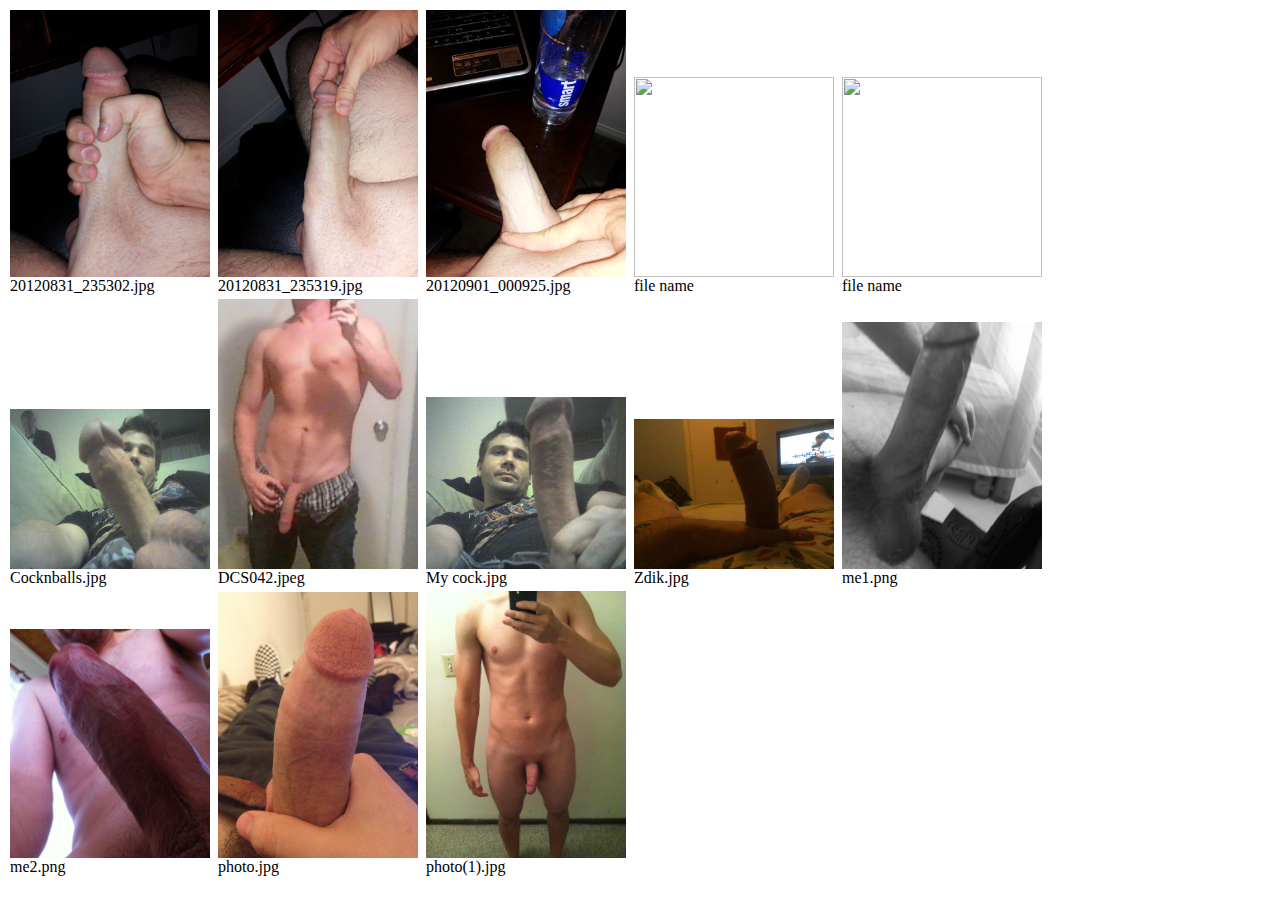
==== index.html @ 6b740925 "no message" ====
<html>
<head>
    <link rel="stylesheet" type="text/css" href="r_o_d.css">
</head>

<body>

<!--<h1>Contributor: Alexandra</h1>-->
<div class="row">

<div class="pic_box"><figure><img src="Alexandra/20120831_235302.jpg">
<figcaption> 20120831_235302.jpg</figcaption></figure></div>

<div class="pic_box"><figure><img src="Alexandra/20120831_235319.jpg">
<figcaption> 20120831_235319.jpg</figcaption></figure></div>

<div class="pic_box"><figure><img src="Alexandra/20120901_000925.jpg">
<figcaption> 20120901_000925.jpg</figcaption></figure></div>

<div class="pic_box"><figure><img src="">
<figcaption> file name</figcaption></figure></div>

<div class="pic_box"><figure><img src="">
<figcaption> file name</figcaption></figure></div>
</div>

<!--<h1>Contributor: BJWeedman</h1> -->
<div class="row">
<div class="pic_box"><figure><img src="SOnja/Cocknballs.jpg">
<figcaption>Cocknballs.jpg</figcaption></figure></div>

<div class="pic_box"><figure><img src="SOnja/DCS042.jpeg">
<figcaption>DCS042.jpeg</figcaption></figure></div>

<div class="pic_box"><figure><img src="SOnja/My cock.jpg">
<figcaption>My cock.jpg</figcaption></figure></div>

<div class="pic_box"><figure><img src="SOnja/Zdik.jpg">
<figcaption>Zdik.jpg</figcaption></figure></div>

<div class="pic_box"><figure><img src="SOnja/me1.png">
<figcaption>me1.png</figcaption></figure></div>
<br>
<div class="pic_box"><figure><img src="SOnja/me2.png">
<figcaption>me2.png</figcaption></figure></div>

<div class="pic_box"><figure><img src="SOnja/photo.JPG">
<figcaption>photo.jpg</figcaption></figure></div>

<div class="pic_box"><figure><img src="SOnja/photo(1).JPG">
<figcaption>photo(1).jpg</figcaption></figure></div>

</div>


	</body>
</html>
---- r_o_d.css ----
img {width: 200px; bottom: 0px; right: 0px;}

.pic_box {display: inline-block; bottom: 0px; right: 0px;}

figure {bottom: 0px; right: 0px;}

blockquote, figure {
    display: block;
    margin: 2px 2px;
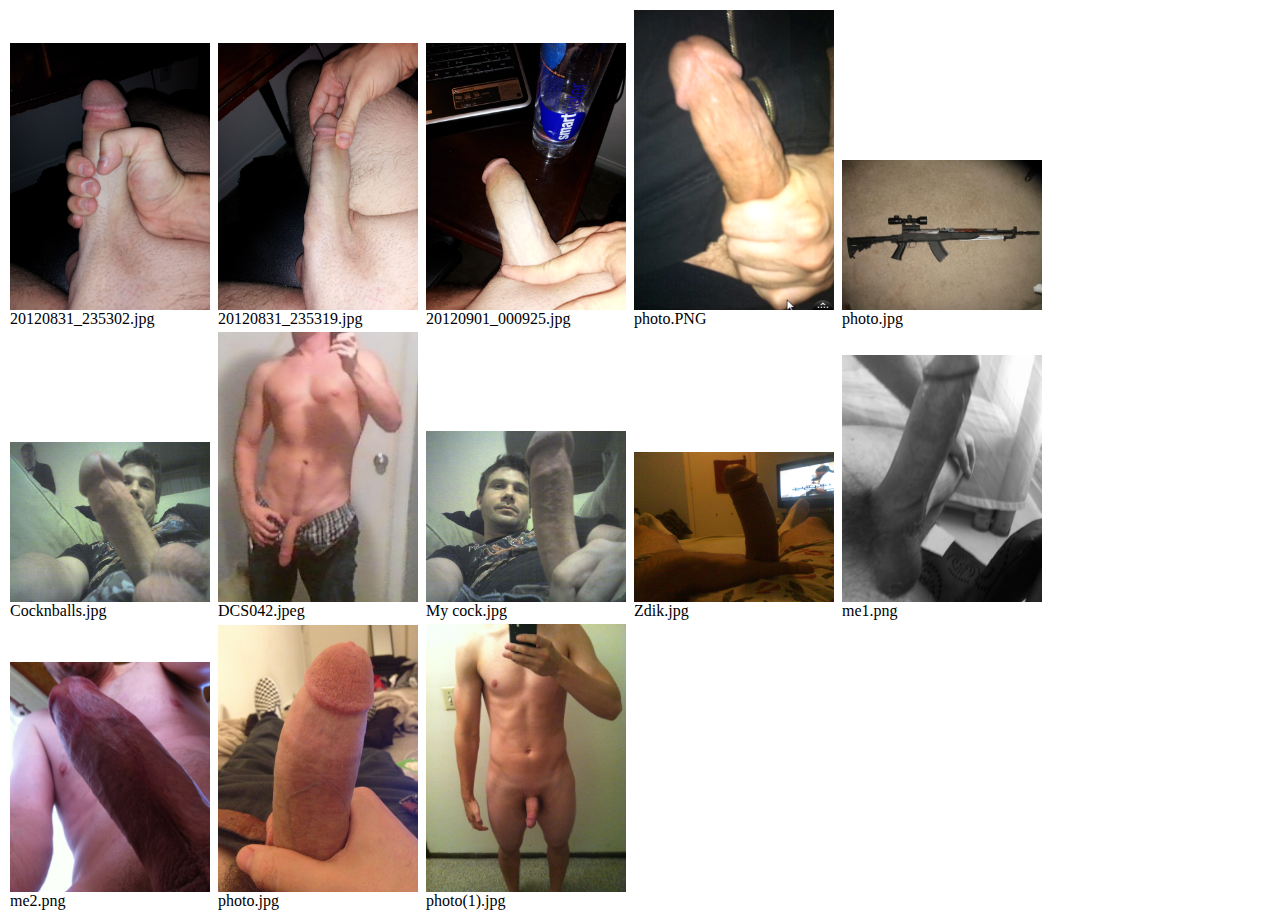
==== commit 2a7e37b5: "hello adrienne" ====
--- a/index.html
+++ b/index.html
@@ -17,11 +17,11 @@
 <div class="pic_box"><figure><img src="Alexandra/20120901_000925.jpg">
 <figcaption> 20120901_000925.jpg</figcaption></figure></div>
 
-<div class="pic_box"><figure><img src="">
-<figcaption> file name</figcaption></figure></div>
+<div class="pic_box"><figure><img src="adrienne/photo.PNG">
+<figcaption>photo.PNG</figcaption></figure></div>
 
-<div class="pic_box"><figure><img src="">
-<figcaption> file name</figcaption></figure></div>
+<div class="pic_box"><figure><img src="adrienne/photo.JPG">
+<figcaption>photo.jpg</figcaption></figure></div>
 </div>
 
 <!--<h1>Contributor: BJWeedman</h1> -->
